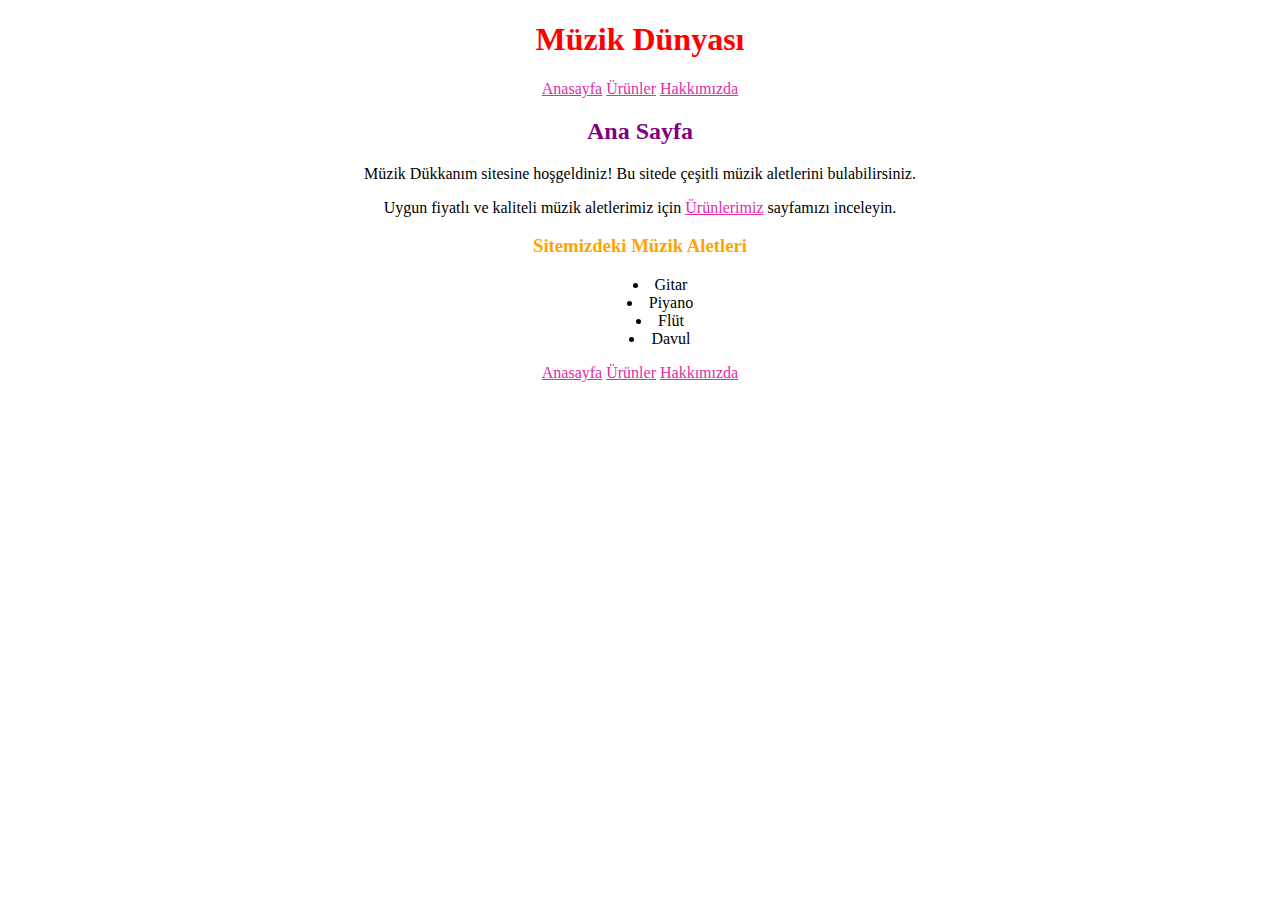
==== index.html @ a84e2bd5 "odev yuklendi" ====
<!DOCTYPE html>
<html lang="tr">
<head>
    <meta charset="UTF-8">
    <meta name="viewport" content="width=device-width, initial-scale=1.0">
    <title>Müzik Dünyası</title>
    <link rel="stylesheet" href="css/gitarstyle.css">
</head>
<body>

    <h1>Müzik Dünyası</h1>

    <nav>
        <a href="index.html">Anasayfa</a>
        <a href="products.html"> Ürünler</a>
        <a href="about-us.html">Hakkımızda</a>
    </nav>
    
    <article>
        <h2>Ana Sayfa</h2>
        <p>Müzik Dükkanım sitesine hoşgeldiniz! 
            Bu sitede çeşitli müzik aletlerini bulabilirsiniz.
        </p>
        <p>Uygun fiyatlı ve kaliteli müzik aletlerimiz için 
            <a href="products.html">Ürünlerimiz</a> sayfamızı inceleyin.
        </p>

        <h3>Sitemizdeki Müzik Aletleri</h3>
        <ul>
            <li>Gitar</li>
            <li>Piyano</li>
            <li>Flüt</li>
            <li>Davul</li>
        </ul>
    </article>

    <footer>
        <nav>
            <a href="index.html">Anasayfa</a>
            <a href="products.html"> Ürünler</a>
            <a href="about-us.html">Hakkımızda</a>
        </nav>
        
        
    </footer>
</body>
</html>
---- css/gitarstyle.css ----
h1{
    color: red;
    text-align: center;
}

h2{
    color: purple;
    text-align: center;
}

h3{
    color: orange;
    text-align:center;
}

p{
    
    text-align:center;
}

a {
    color: rgb(226, 42, 171);
    text-align: center;
    text-decoration: underline;

}

ol, ul, nav, li,article {
    text-align:center;
    list-style-position:inside;
}
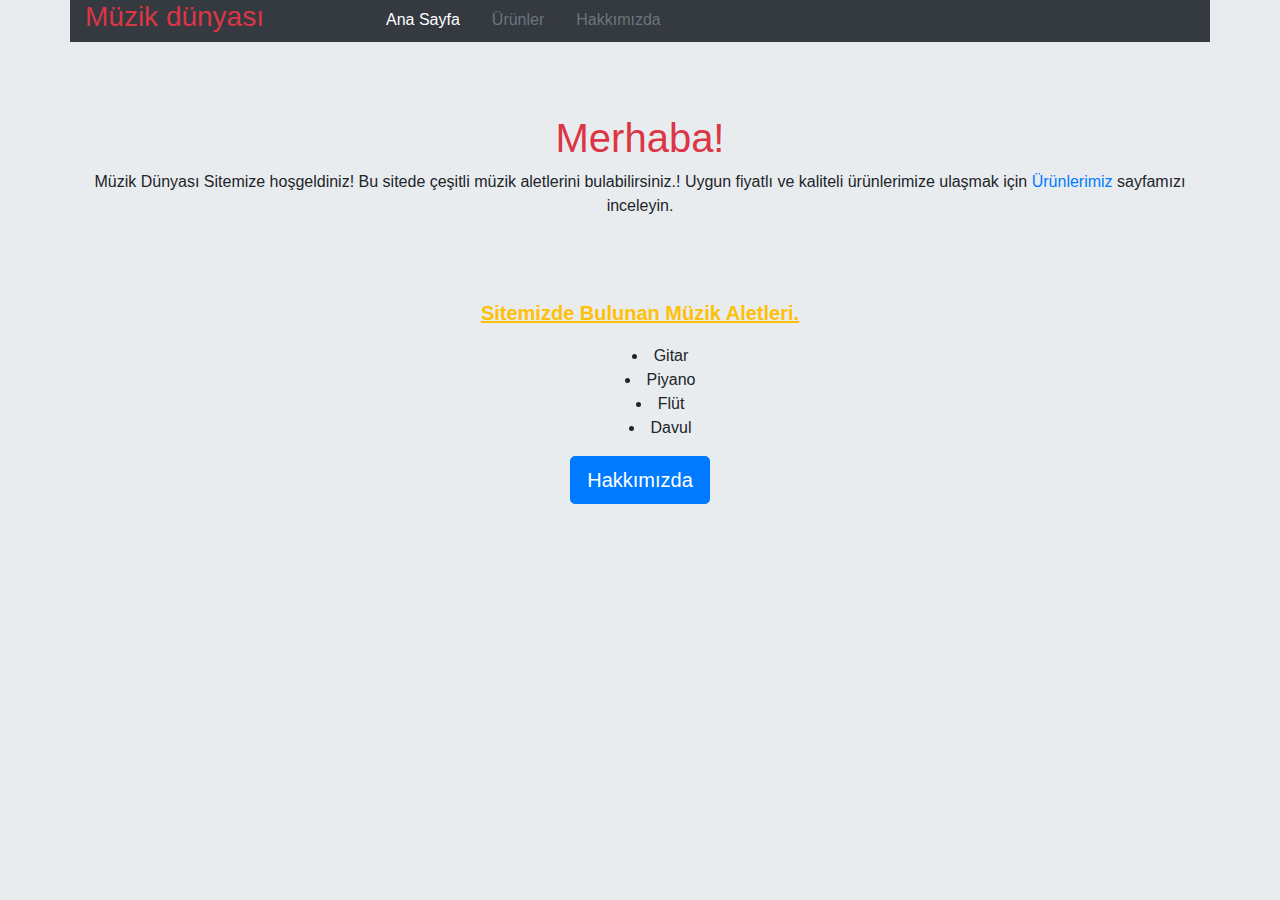
==== commit 6f94608d: "bootstrap eklendi" ====
--- a/index.html
+++ b/index.html
@@ -1,47 +1,99 @@
-<!DOCTYPE html>
-<html lang="tr">
-<head>
-    <meta charset="UTF-8">
-    <meta name="viewport" content="width=device-width, initial-scale=1.0">
-    <title>Müzik Dünyası</title>
-    <link rel="stylesheet" href="css/gitarstyle.css">
-</head>
-<body>
+<!doctype html>
+<html lang="en">
+  <head>
+    <!-- Required meta tags -->
+    <meta charset="utf-8">
+    <meta name="viewport" content="width=device-width, initial-scale=1, shrink-to-fit=no">
 
-    <h1>Müzik Dünyası</h1>
+    <!-- Bootstrap CSS -->
+    <link rel="stylesheet" href="https://cdn.jsdelivr.net/npm/bootstrap@4.0.0/dist/css/bootstrap.min.css" integrity="sha384-Gn5384xqQ1aoWXA+058RXPxPg6fy4IWvTNh0E263XmFcJlSAwiGgFAW/dAiS6JXm" crossorigin="anonymous">
 
-    <nav>
-        <a href="index.html">Anasayfa</a>
-        <a href="products.html"> Ürünler</a>
-        <a href="about-us.html">Hakkımızda</a>
-    </nav>
-    
-    <article>
-        <h2>Ana Sayfa</h2>
-        <p>Müzik Dükkanım sitesine hoşgeldiniz! 
-            Bu sitede çeşitli müzik aletlerini bulabilirsiniz.
-        </p>
-        <p>Uygun fiyatlı ve kaliteli müzik aletlerimiz için 
-            <a href="products.html">Ürünlerimiz</a> sayfamızı inceleyin.
-        </p>
+    <style>
+        ul.bir {
+            list-style-position: inside;        
+        }
+        body  {
+            background-color:  #E9ECEF;        
+        }
+    </style>
 
-        <h3>Sitemizdeki Müzik Aletleri</h3>
-        <ul>
-            <li>Gitar</li>
-            <li>Piyano</li>
-            <li>Flüt</li>
-            <li>Davul</li>
-        </ul>
-    </article>
+    <title>Müzik Dükkanı | Ana Sayfa</title>
+  </head>
+  <body>
+    <div class="container"> 
+        <!-- Logo ve navigasyon bölümü-->   
+        <div class="row bg-dark">
+            <header class="col-sm-3 h3 text-danger">
+                 Müzik dünyası 
+            </header>
+            <nav class="col-sm-9 ">
+                <ul class="nav">
+                    <li class="nav-item font-weight-normal">
+                      <a class="nav-link active text-white" href="/index.html">Ana Sayfa</a>
+                    </li>
+                    <li class="nav-item font-weight-normal">
+                        <a class="nav-link text-secondary" href="./products.html">Ürünler</a>
+                    </li>
+                    <li class="nav-item font-weight-normal font-size-small">
+                      <a class="nav-link text-secondary" href="./about-us.html">Hakkımızda</a>
+                    </li>
+                  </ul>
+            </nav>   
+        </div>
+         <!-- Logo ve navigasyon sonu-->
+         
+        <section class="row">
 
-    <footer>
-        <nav>
-            <a href="index.html">Anasayfa</a>
-            <a href="products.html"> Ürünler</a>
-            <a href="about-us.html">Hakkımızda</a>
-        </nav>
-        
-        
-    </footer>
-</body>
+             <!-- Ana Sayfa articel bölümü -->
+            <div class="col-sm-12">
+                <br> <br><br>
+            </div>
+            <div class="col-sm-12 m-auto pt-10 text-danger"> 
+                <h1 class="text-center"> Merhaba! </h1>
+            </div>
+
+            <div class="col-sm-12 m-auto pt-10 mt-10"> 
+                <p class="text-center">Müzik Dünyası Sitemize hoşgeldiniz! 
+                    Bu sitede çeşitli müzik aletlerini bulabilirsiniz.! Uygun fiyatlı ve 
+                    kaliteli ürünlerimize ulaşmak için
+                    <a href="products.html">Ürünlerimiz</a> sayfamızı inceleyin. </p>
+            </div>
+            <!-- Ana Sayfa articel sonu -->
+
+            <!-- jumbotron bölümü-->
+            <div class="col-sm-3"></div>
+            <div class="col-sm-6">
+                <div class="jumbotron">
+                    
+                    <p class="lead text-center text-warning font-weight-bold ">
+                        <u>
+                            Sitemizde Bulunan Müzik Aletleri.
+                        </u>
+                    </p>
+                    
+                    <ul class="bir text-center">
+                        <li>Gitar</li>
+                        <li>Piyano</li>
+                        <li>Flüt</li>
+                        <li>Davul</li>
+                    </ul>
+                        <div class="text-center">
+                            <a class="btn btn-primary btn-lg btn-center" href="/about-us.html" role="button">Hakkımızda</a>
+                        </div>
+                  </div>
+            </div>
+            <div class="col-sm-3"></div>
+            <!-- jumbotron bölümü-->
+        </section>
+    </div>
+    <!-- Logo ve navigasyon bölüm sonu-->
+
+  
+
+    <!-- Optional JavaScript -->
+    <!-- jQuery first, then Popper.js, then Bootstrap JS -->
+    <script src="https://code.jquery.com/jquery-3.2.1.slim.min.js" integrity="sha384-KJ3o2DKtIkvYIK3UENzmM7KCkRr/rE9/Qpg6aAZGJwFDMVNA/GpGFF93hXpG5KkN" crossorigin="anonymous"></script>
+    <script src="https://cdn.jsdelivr.net/npm/popper.js@1.12.9/dist/umd/popper.min.js" integrity="sha384-ApNbgh9B+Y1QKtv3Rn7W3mgPxhU9K/ScQsAP7hUibX39j7fakFPskvXusvfa0b4Q" crossorigin="anonymous"></script>
+    <script src="https://cdn.jsdelivr.net/npm/bootstrap@4.0.0/dist/js/bootstrap.min.js" integrity="sha384-JZR6Spejh4U02d8jOt6vLEHfe/JQGiRRSQQxSfFWpi1MquVdAyjUar5+76PVCmYl" crossorigin="anonymous"></script>
+  </body>
 </html>